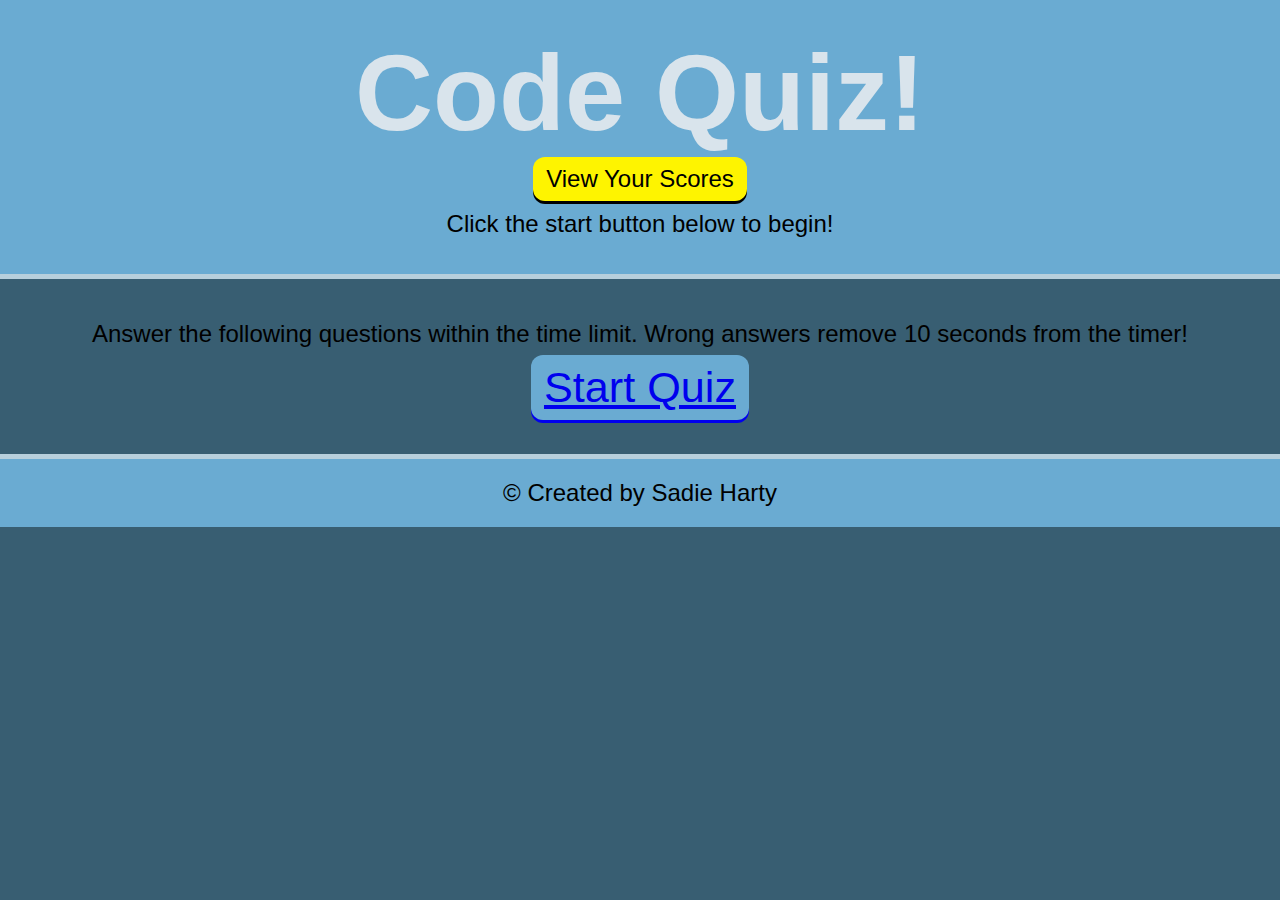
==== index.html @ f2db7fec "cleaned code for troubleshooting" ====
<!DOCTYPE html>
<html lang="en">
<head>
    <meta charset="UTF-8">
    <meta http-equiv="X-UA-Compatible" content="IE=edge">
    <meta name="viewport" content="width=device-width, initial-scale=1.0">
    <title>Code Quiz</title>
    <link rel="stylesheet" href="./assets/css/style.css">
</head>
<body>
    <header>
        <h1>Code Quiz!</h1>
        <a href="./highscores.html" class="btn" id="highScoresBtn">View Your Scores</a>
        <p>Click the start button below to begin!</p>
    </header>
    <main class="page-content">
        <section id="start">
            <p>Answer the following questions within the time limit. Wrong answers remove 10 seconds from the timer!</p>
            <a href="./quiz.html" class="btn" id="startBtn">Start Quiz</a>
        </section>
    </main>
    <footer>
        &copy; Created by Sadie Harty
    </footer>
    <script src="./assets/js/script.js"></script>
</body>
</html>
---- assets/css/style.css ----
* {
    box-sizing: border-box;
    margin: 0;
    padding: 0;
    font-family: Arial, Helvetica, sans-serif;
}
/*variables*/
:root {
    background: #385E72;
    --primary: #6aabd2;
    --secondary: #b7cfdc;
    --text: #d9e4ec;
    --gold: #fef400;
    --answerColor: #25ddf1;
    --correct: #70dd84;
    --incorrect: #ce3c49;
    font-size: 1.5rem;
}
body {
    margin: 0;
    padding: 0;
    display: flex;
    min-height: 100vh;
    flex-direction: column;
}
header {
    background: var(--primary);
    border-bottom: 5px solid var(--secondary);
    padding: 30px 25px;
    text-align: center;
}
header h1 {
    color: var(--text);
    margin-bottom: 5px;
    margin-top: 0;
    font-size: 4.5rem;
}
header p {
    padding: 6px;
}
#timer {
    text-align: right;
    color: var(--text);
}
.page-content {
    margin: 25px auto;
    width: 95%;
  }
.btn {
    outline: none;
    border: none;
    display: inline-block;
    text-align: center;
    padding: 8px 13px;
    font-size: 1.8rem;
    border-radius: 12px;
    position: relative;
    top: -3px;
    box-shadow: 0 3px;
    background: var(--primary);
  }
.btn:hover {
    cursor: pointer;
    box-shadow: var(--primary);
    transform: scale(1.03);
  }
.btn:disabled:hover {
    cursor: not-allowed;
    box-shadow: none;
    transform: none;
}
#highScoresBtn {
    background-color: var(--gold);
    font-size: 1rem;
    text-decoration: none; color: black;
}
#start {
    text-align: center;
    padding: 6px;
}
#start p {
    padding: 10px;
}
.startBtn {
    text-decoration: none;
    color: black;
}
#questionSection {
    text-align: center;
    padding: 6px;
    margin: 5px;
}
#options {
    display: flex;
    justify-content: center;
    flex-wrap: wrap;
    padding: 10px;
}
.answerBtn {
    display: flex;
    justify-content: center;
    margin-bottom: .6rem;
    width: 85%;
    background-color: var(--answerColor);
    border-radius: 6px;
    font-size: .8rem;
    border: 2px inset var(--secondary);
}
.answerBtn:hover {
    cursor: pointer;
    box-shadow: var(--secondary);
    transform: scale(1.03);
}
.correct {
    background-color: var(--correct);
}
.incorrect {
    background-color: var(--incorrect);
}
footer {
    width: 100%;
    background: var(--primary);
    border-top: 5px solid var(--secondary);
    padding: 20px;
    text-align: center;
}
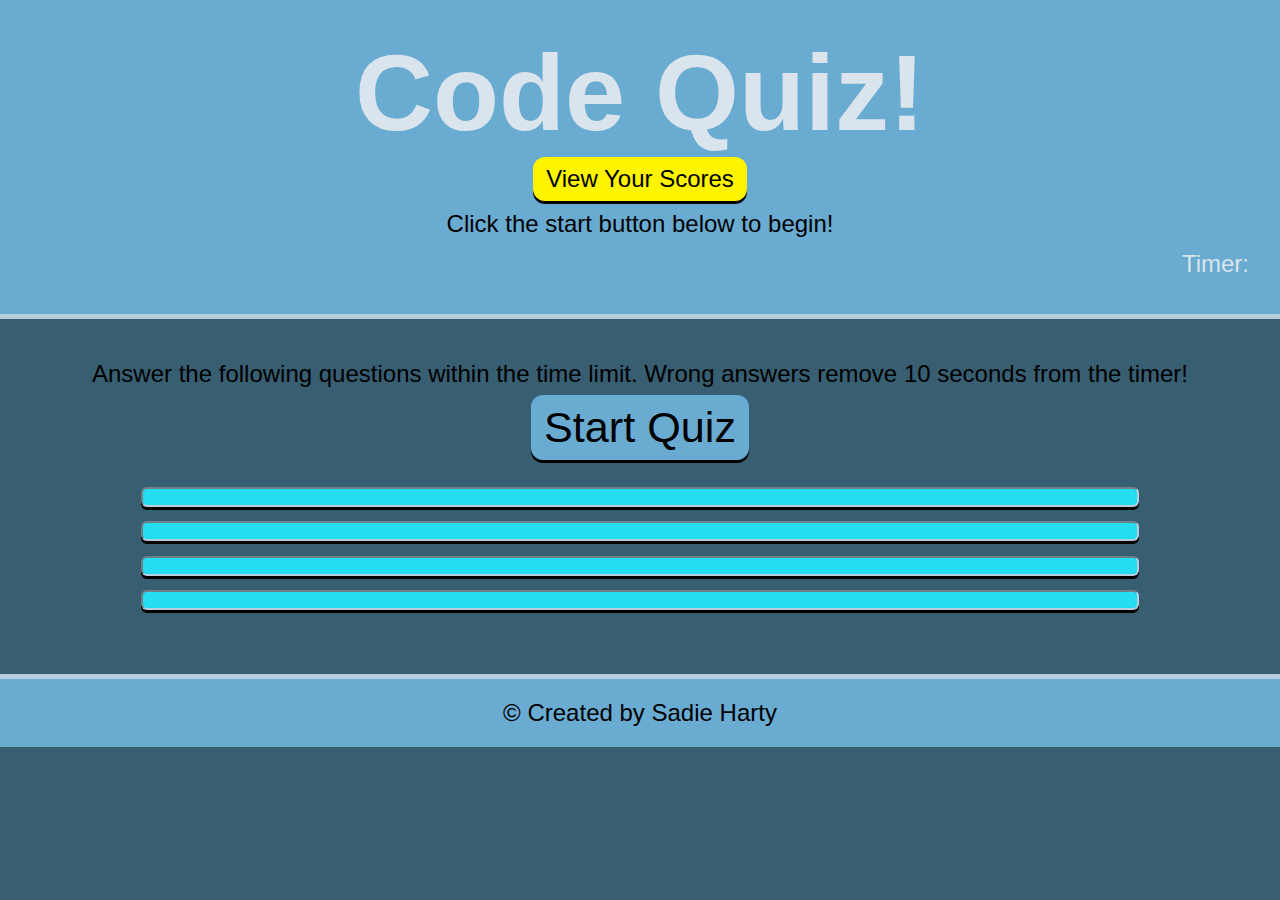
==== commit 794317c8: "merged index and quiz html&css" ====
--- a/index.html
+++ b/index.html
@@ -12,16 +12,28 @@
         <h1>Code Quiz!</h1>
         <a href="./highscores.html" class="btn" id="highScoresBtn">View Your Scores</a>
         <p>Click the start button below to begin!</p>
+        <div id="timer">
+            <p>Timer: </p>
+        </div>
     </header>
     <main class="page-content">
         <section id="start">
             <p>Answer the following questions within the time limit. Wrong answers remove 10 seconds from the timer!</p>
-            <a href="./quiz.html" class="btn" id="startBtn">Start Quiz</a>
+            <button class="btn startBtn" id="startBtn">Start Quiz</button>
+        </section>
+        <section id="questionSection" class="hide">
+            <h2 id ="question"></h2>
+            <div id="options">
+                <button type="button" class="btn answerBtn" data-number="1"></button><br>
+                <button type="button" class="btn answerBtn" data-number="2"></button><br>
+                <button type="button" class="btn answerBtn" data-number="3"></button><br>
+                <button type="button" class="btn answerBtn" data-number="4"></button>
+            </div>
         </section>
     </main>
     <footer>
         &copy; Created by Sadie Harty
     </footer>
-    <script src="./assets/js/script.js"></script>
+    <script src="./assets/js/index.js"></script>
 </body>
 </html>--- a/assets/css/style.css
+++ b/assets/css/style.css
@@ -22,6 +22,9 @@
     display: flex;
     min-height: 100vh;
     flex-direction: column;
+}
+.hide {
+    
 }
 header {
     background: var(--primary);
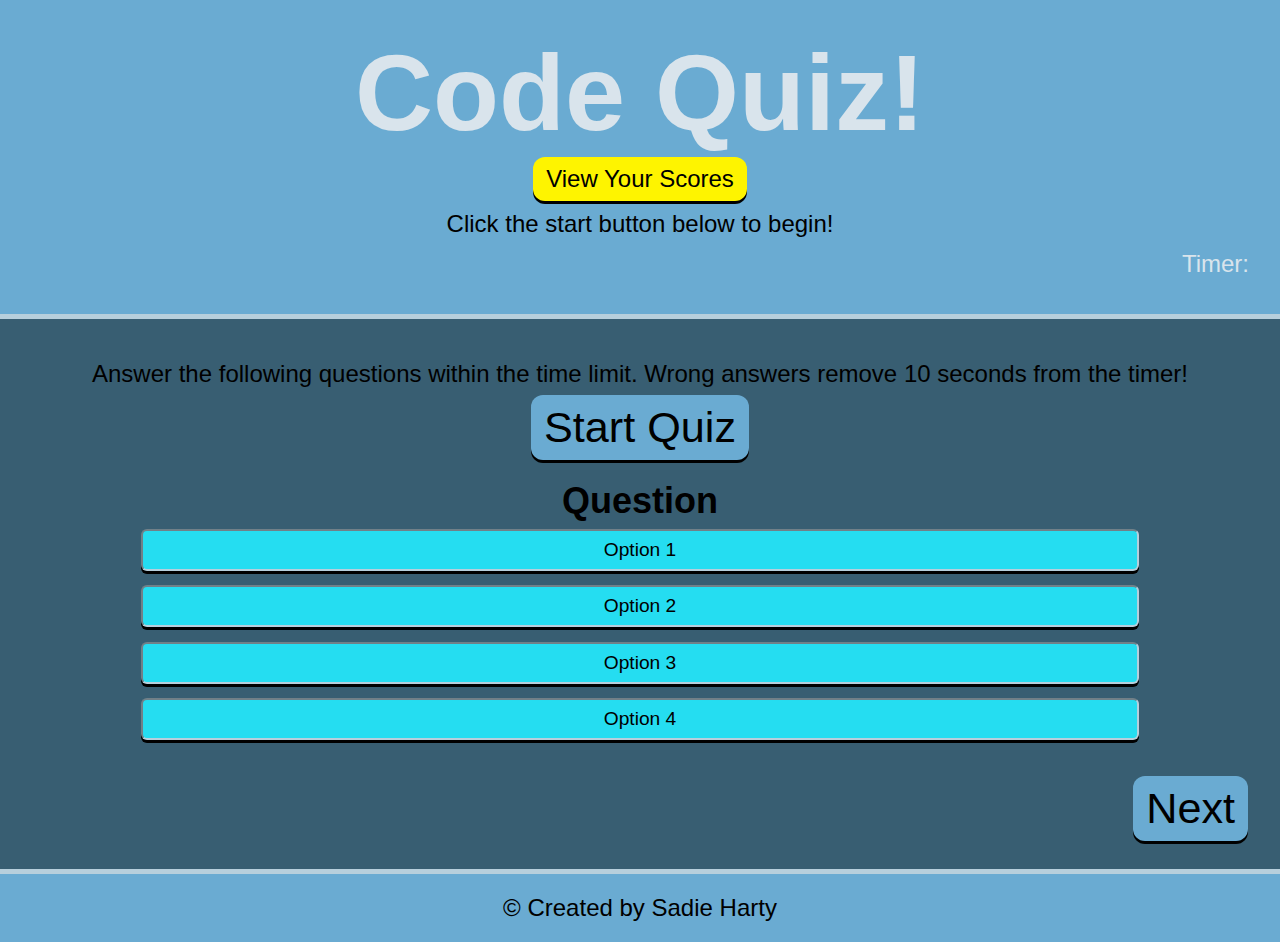
==== commit fffc9120: "added next button" ====
--- a/index.html
+++ b/index.html
@@ -17,18 +17,21 @@
         </div>
     </header>
     <main class="page-content">
-        <section id="start">
+        <section id="startSection">
             <p>Answer the following questions within the time limit. Wrong answers remove 10 seconds from the timer!</p>
-            <button class="btn startBtn" id="startBtn">Start Quiz</button>
+            <button class="btn startBtn hide" id="startBtn">Start Quiz</button>
         </section>
         <section id="questionSection" class="hide">
-            <h2 id ="question"></h2>
+            <h2 id ="question">Question</h2>
             <div id="options">
-                <button type="button" class="btn answerBtn" data-number="1"></button><br>
-                <button type="button" class="btn answerBtn" data-number="2"></button><br>
-                <button type="button" class="btn answerBtn" data-number="3"></button><br>
-                <button type="button" class="btn answerBtn" data-number="4"></button>
+                <button type="button" class="btn answerBtn" data-number="1">Option 1</button><br>
+                <button type="button" class="btn answerBtn" data-number="2">Option 2</button><br>
+                <button type="button" class="btn answerBtn" data-number="3">Option 3</button><br>
+                <button type="button" class="btn answerBtn" data-number="4">Option 4</button>
             </div>
+        </section>
+        <section>
+            <button class="btn nextBtn" id="nextBtn">Next</button>
         </section>
     </main>
     <footer>
--- a/assets/css/style.css
+++ b/assets/css/style.css
@@ -22,9 +22,6 @@
     display: flex;
     min-height: 100vh;
     flex-direction: column;
-}
-.hide {
-    
 }
 header {
     background: var(--primary);
@@ -77,16 +74,21 @@
     font-size: 1rem;
     text-decoration: none; color: black;
 }
-#start {
+#startSection {
     text-align: center;
     padding: 6px;
 }
-#start p {
+#startSection p {
     padding: 10px;
 }
 .startBtn {
     text-decoration: none;
     color: black;
+}
+.nextBtn {
+    text-decoration: none;
+    display: flex;
+    margin-left: auto;
 }
 #questionSection {
     text-align: center;
@@ -116,9 +118,11 @@
 }
 .correct {
     background-color: var(--correct);
+    border-color: var(--correct);
 }
 .incorrect {
     background-color: var(--incorrect);
+    border-color: var(--incorrect);
 }
 footer {
     width: 100%;
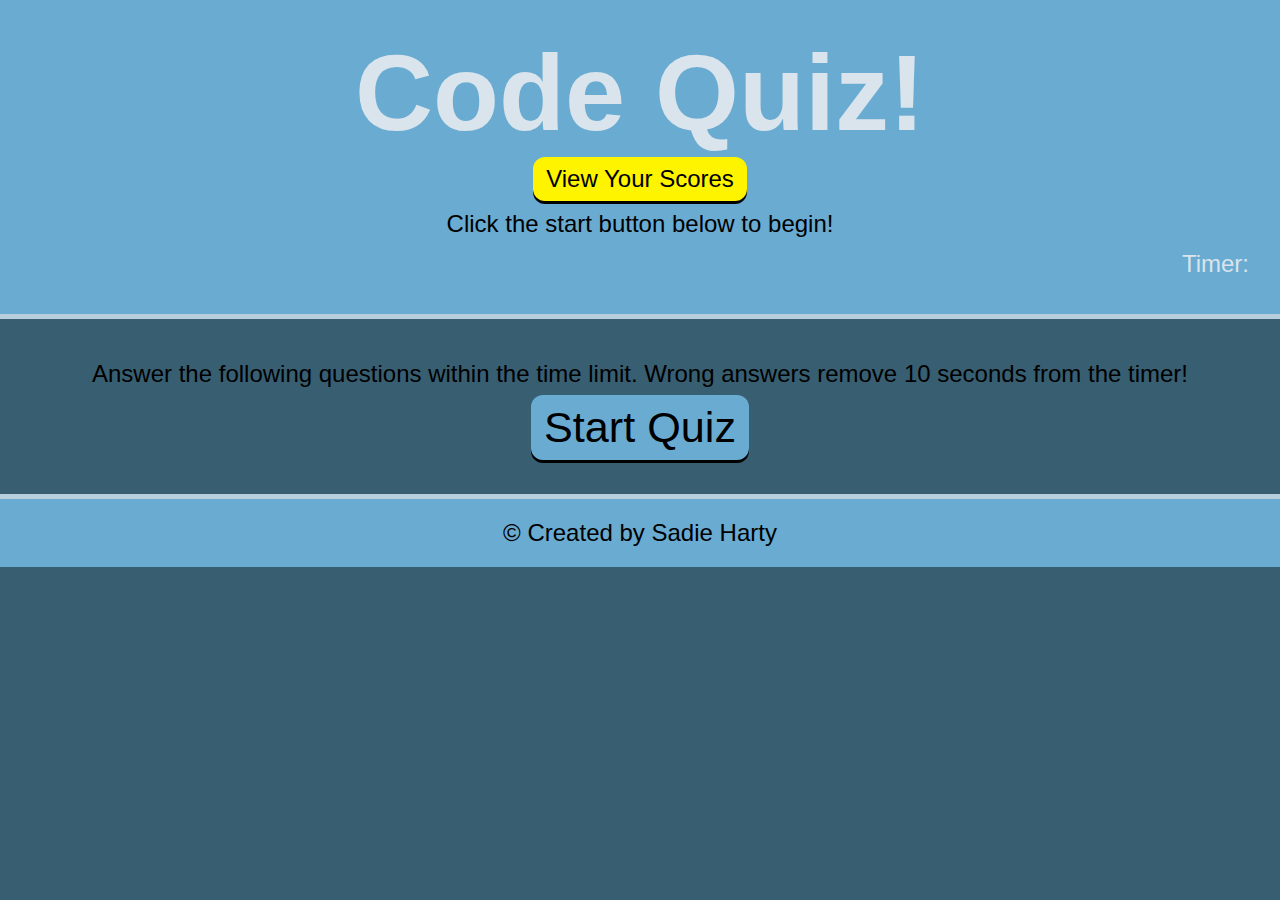
==== commit 042736ad: "inserted hide style" ====
--- a/index.html
+++ b/index.html
@@ -19,7 +19,7 @@
     <main class="page-content">
         <section id="startSection">
             <p>Answer the following questions within the time limit. Wrong answers remove 10 seconds from the timer!</p>
-            <button class="btn startBtn hide" id="startBtn">Start Quiz</button>
+            <button class="btn startBtn" id="startBtn">Start Quiz</button>
         </section>
         <section id="questionSection" class="hide">
             <h2 id ="question">Question</h2>
@@ -31,7 +31,7 @@
             </div>
         </section>
         <section>
-            <button class="btn nextBtn" id="nextBtn">Next</button>
+            <button class="btn nextBtn hide" id="nextBtn">Next</button>
         </section>
     </main>
     <footer>
--- a/assets/css/style.css
+++ b/assets/css/style.css
@@ -124,6 +124,9 @@
     background-color: var(--incorrect);
     border-color: var(--incorrect);
 }
+.hide {
+    display: none;
+}
 footer {
     width: 100%;
     background: var(--primary);
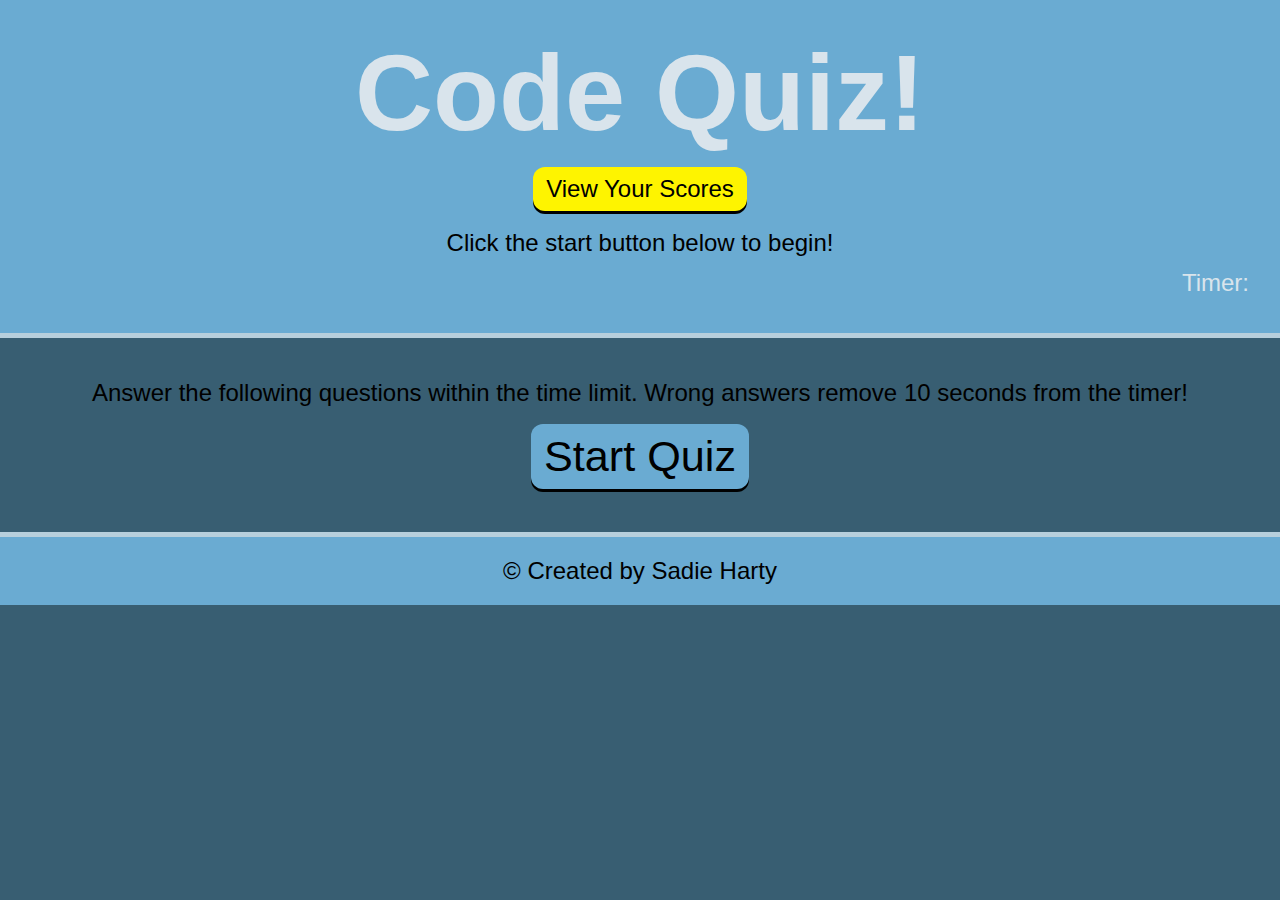
==== commit 9f312aad: "fixed option button append child and adjusted classes" ====
--- a/index.html
+++ b/index.html
@@ -11,7 +11,7 @@
     <header>
         <h1>Code Quiz!</h1>
         <a href="./highscores.html" class="btn" id="highScoresBtn">View Your Scores</a>
-        <p>Click the start button below to begin!</p>
+        <p id="instructions">Click the start button below to begin!</p>
         <div id="timer">
             <p>Timer: </p>
         </div>
@@ -23,12 +23,7 @@
         </section>
         <section id="questionSection" class="hide">
             <h2 id ="question">Question</h2>
-            <div id="options">
-                <button type="button" class="btn answerBtn" data-number="1">Option 1</button><br>
-                <button type="button" class="btn answerBtn" data-number="2">Option 2</button><br>
-                <button type="button" class="btn answerBtn" data-number="3">Option 3</button><br>
-                <button type="button" class="btn answerBtn" data-number="4">Option 4</button>
-            </div>
+            <div id="options"></div>
         </section>
         <section>
             <button class="btn nextBtn hide" id="nextBtn">Next</button>
--- a/assets/css/style.css
+++ b/assets/css/style.css
@@ -58,6 +58,7 @@
     top: -3px;
     box-shadow: 0 3px;
     background: var(--primary);
+    margin: .4rem;
   }
 .btn:hover {
     cursor: pointer;
@@ -98,23 +99,16 @@
 #options {
     display: flex;
     justify-content: center;
-    flex-wrap: wrap;
+    flex-flow: column nowrap;
     padding: 10px;
 }
-.answerBtn {
-    display: flex;
-    justify-content: center;
-    margin-bottom: .6rem;
-    width: 85%;
-    background-color: var(--answerColor);
-    border-radius: 6px;
-    font-size: .8rem;
-    border: 2px inset var(--secondary);
-}
-.answerBtn:hover {
+#options:hover {
     cursor: pointer;
     box-shadow: var(--secondary);
     transform: scale(1.03);
+}
+.optionsColor {
+    background-color: var(--answerColor);
 }
 .correct {
     background-color: var(--correct);
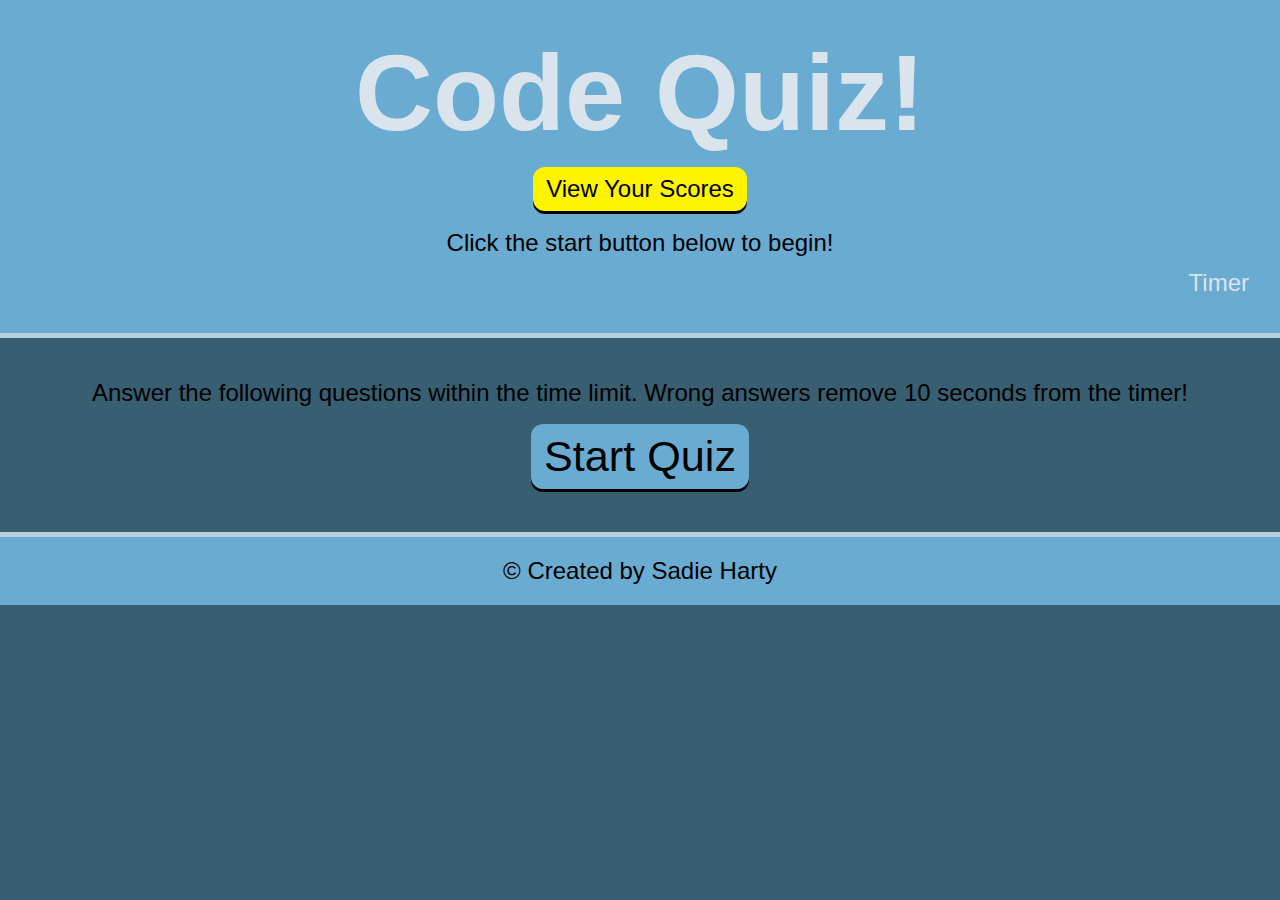
==== commit 37dd3388: "timer functionality including penalty for wrong selection" ====
--- a/index.html
+++ b/index.html
@@ -13,7 +13,7 @@
         <a href="./highscores.html" class="btn" id="highScoresBtn">View Your Scores</a>
         <p id="instructions">Click the start button below to begin!</p>
         <div id="timer">
-            <p>Timer: </p>
+            <p>Timer</p>
         </div>
     </header>
     <main class="page-content">
